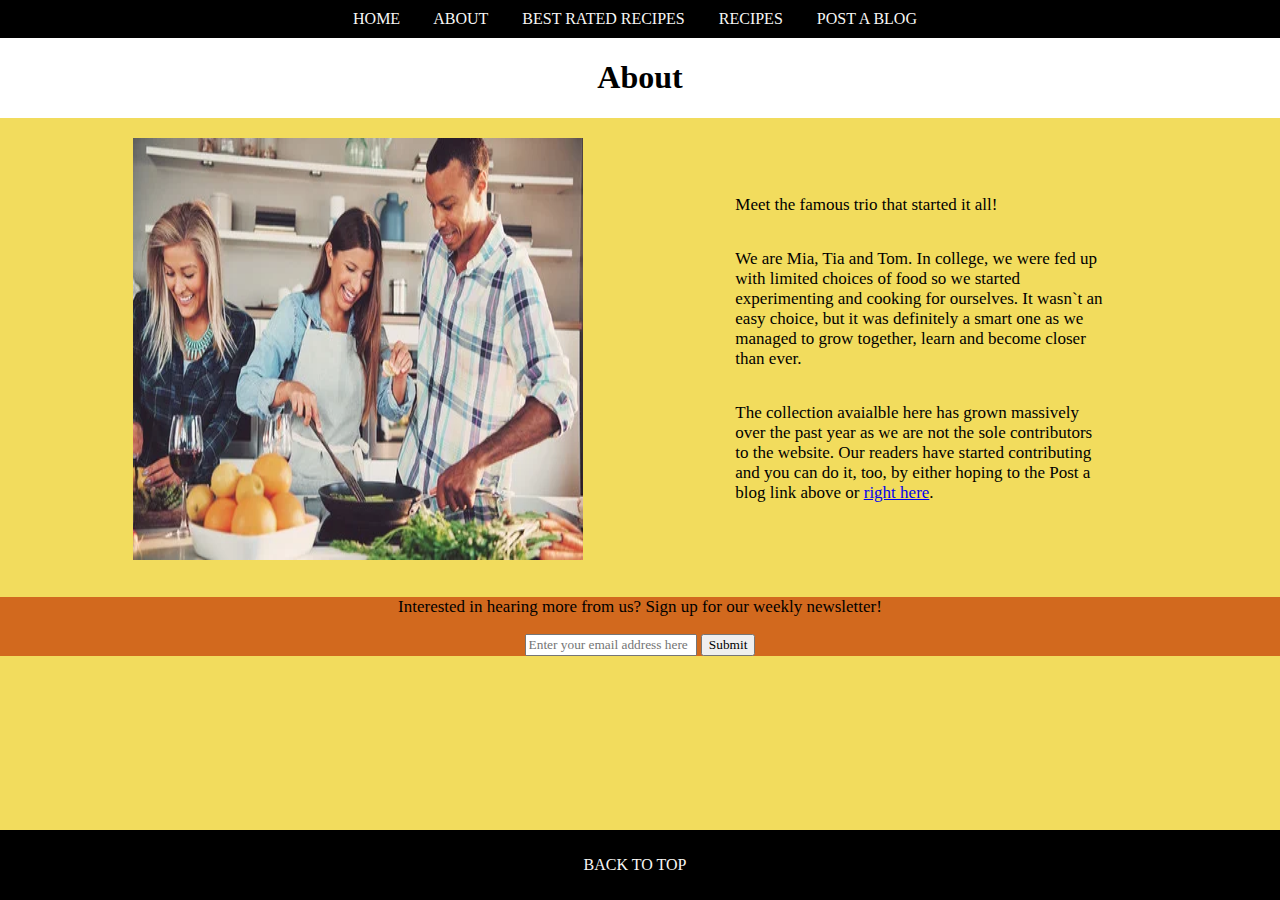
==== about.html @ 8a41a6d2 "dodat about" ====
<!doctype html>
<html lang="en">
<head>

   
    <meta charset="UTF-8">
    <meta http-equiv="X-UA-Compatible" content="IE=edge">
    <meta name="viewport" content="width=device-width, initial-scale=1.0">
    <title>Cooking Blog</title>

   
    <!-- CSS -->
    <link href="css/styleHome.css" rel="stylesheet">
    <link href="css/about.css" rel="stylesheet">

    
</head>

<body>

    <header>
        
            <div class="header-div">
                <nav class="nav">
                    <a class="nav-link" href="index.html">HOME</a>
                    <a class="nav-link" href="about.html">ABOUT</a>
                    <a class="nav-link" href="bestRated">BEST RATED RECIPES</a>
                    <a class="nav-link" href="recipes">RECIPES</a>
                    <a class="nav-link" href="post">POST A BLOG</a>
                 </nav>
            </div>
        
    
        
    </header>
    





    <div class="blog-headline">
        <h1>About</h1>
    </div>

    <div class="main">

      <img src="slike/people cooking.webp" alt="people cooking">

      <div id="paragraphs">
 
       <p>Meet the famous trio that started it all!</p>

        <p>We are Mia, Tia and Tom. In college, we were fed up with limited choices of
        food so we started experimenting and cooking for ourselves. It wasn`t an easy
        choice, but it was definitely a smart one as we managed to grow together, learn
        and become closer than ever.
        </p>

       <p>The collection avaialble here has grown massively over the past year as 
        we are not the sole contributors to the website. Our readers have started 
        contributing and you can do it, too, by either hoping to the Post a blog link
        above or <a href="post.html">right here</a>.
       </p>
    </div>
</div>

<div id="newsletter">
    <form action="">
        <p>Interested in hearing more from us? Sign up for our weekly newsletter!</p>
        <input type="email" placeholder="Enter your email address here">
        <button id="button">Submit</button>
    </form>
</div>
            
<footer>
    <p>
        <a href="#" class="nav-link">BACK TO TOP</a>
    </p>
</footer>


<script src="js/about.js"></script>

</body>
</html>
---- css/styleHome.css ----
*{
    font-family: 'Times New Roman', Times, serif; 
}

body{
    background-color: #F2DC5D;
    margin: 0;
} 

header{
    position: sticky;
    top: 0;
    width: 100%;
    background-color: black;
    text-align: center;
    padding: 10px;
}



a:hover{
    text-decoration: underline;
}

nav a:active{
    background-color: aqua;
}

.nav-link{
    text-decoration: none;
    color: rgb(248, 247, 245);
    padding-right: 30px;

}

.blog-headline{
    background-color: white;
    display: flex;
    flex-direction: row;
    justify-content: space-evenly;
}

h1 {
font-family: cursive;}

#para-headline{
    font-size: 30px;
    font-family: cursive;
    margin-top: 25px;
}

#best-rated-link{
    text-decoration: none;
    color: crimson;
    text-align: center;
    font-family: 'Lucida Sans';
}

.gallery{
    display: flex;
    flex-direction: row;
    justify-content: center;
}

#bottom-part{
    display: flex;
    flex-direction: row;
    justify-content: space-evenly;
  
}

ul {
    list-style-type:none ;
}

footer{
    background-color: black;
    padding: 10px;
    text-align: center;
    bottom: 0;
    position: fixed;
    width: 100%;
}
---- css/about.css ----
.main{
    display: flex;
    flex-direction: row;
    justify-content: space-evenly;
    padding: 20px;
}

#paragraphs{
    display: flex;
    flex-direction: column;
    width: 30%;
    padding: 40px;
    font-size: 17px;
}

#newsletter{
    text-align: center;
    font-size: 17px;
    background-color: chocolate;
  
}
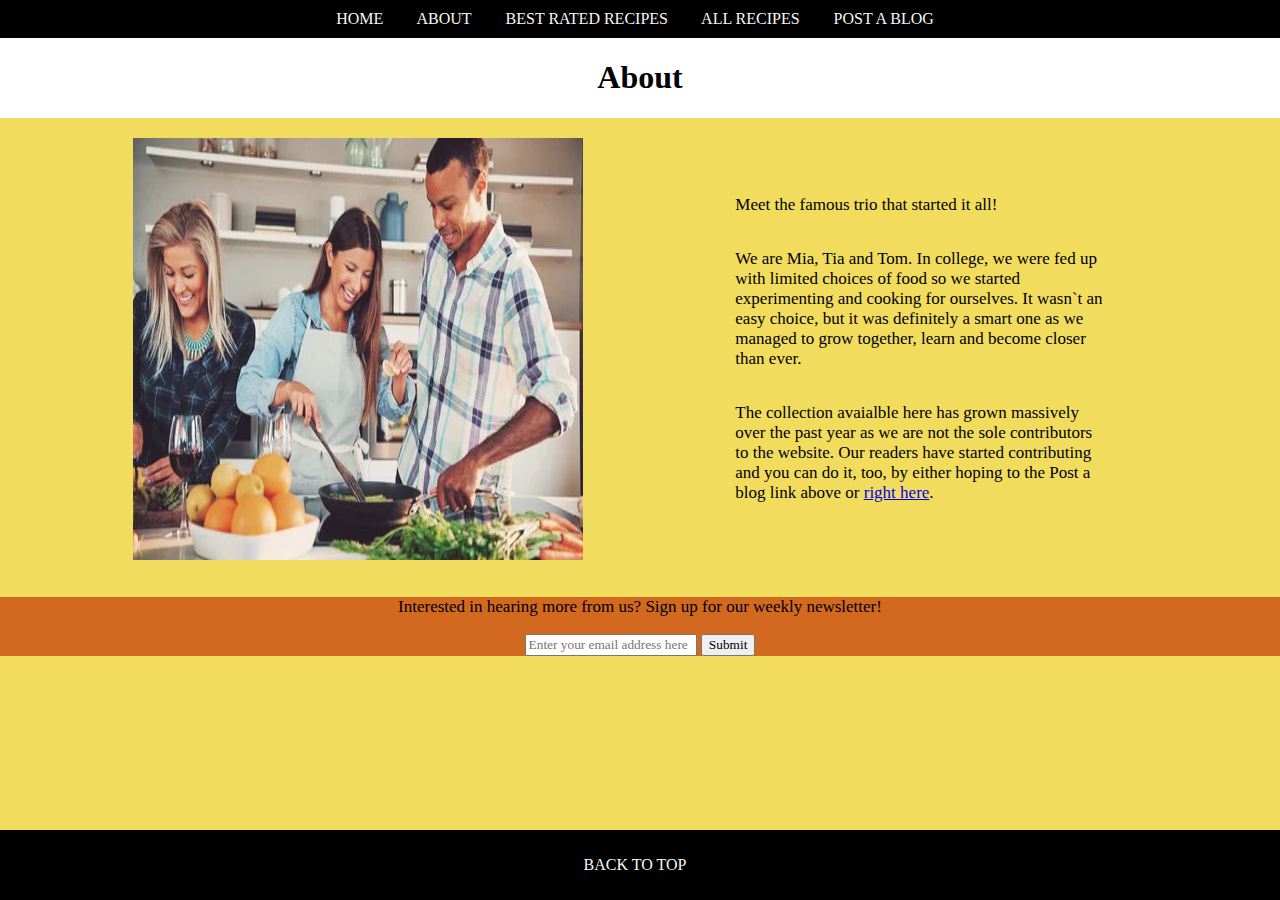
==== commit 15a84af8: "dodat bestRated page" ====
--- a/about.html
+++ b/about.html
@@ -24,8 +24,8 @@
                 <nav class="nav">
                     <a class="nav-link" href="index.html">HOME</a>
                     <a class="nav-link" href="about.html">ABOUT</a>
-                    <a class="nav-link" href="bestRated">BEST RATED RECIPES</a>
-                    <a class="nav-link" href="recipes">RECIPES</a>
+                    <a class="nav-link" href="bestRated.html">BEST RATED RECIPES</a>
+                    <a class="nav-link" href="recipes">ALL RECIPES</a>
                     <a class="nav-link" href="post">POST A BLOG</a>
                  </nav>
             </div>
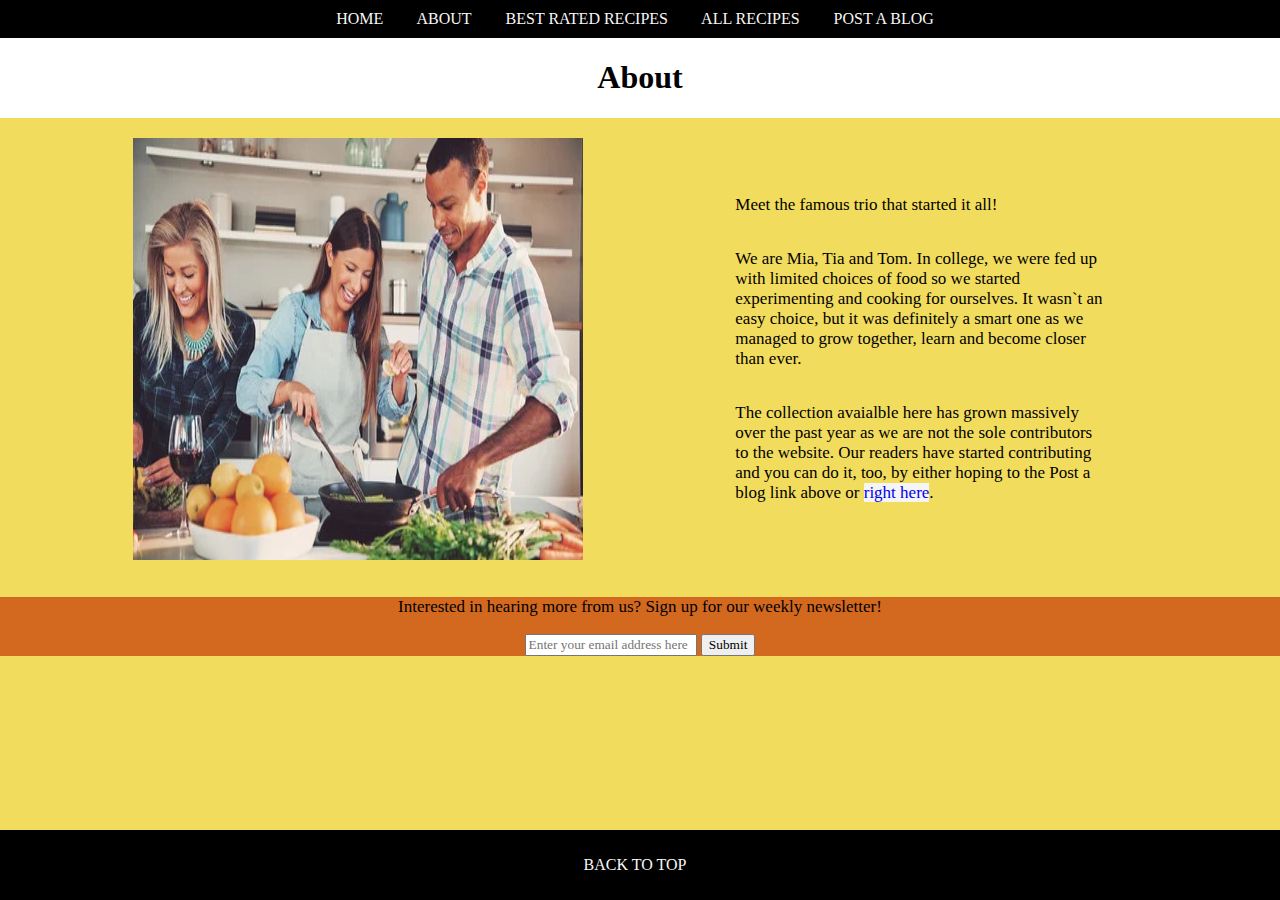
==== commit 663657d1: "dodat recipes i post page" ====
--- a/about.html
+++ b/about.html
@@ -25,8 +25,8 @@
                     <a class="nav-link" href="index.html">HOME</a>
                     <a class="nav-link" href="about.html">ABOUT</a>
                     <a class="nav-link" href="bestRated.html">BEST RATED RECIPES</a>
-                    <a class="nav-link" href="recipes">ALL RECIPES</a>
-                    <a class="nav-link" href="post">POST A BLOG</a>
+                    <a class="nav-link" href="recipes.html">ALL RECIPES</a>
+                    <a class="nav-link" href="post.html">POST A BLOG</a>
                  </nav>
             </div>
         
@@ -60,16 +60,16 @@
        <p>The collection avaialble here has grown massively over the past year as 
         we are not the sole contributors to the website. Our readers have started 
         contributing and you can do it, too, by either hoping to the Post a blog link
-        above or <a href="post.html">right here</a>.
+        above or <a id="blogPost" href="post.html">right here</a>.
        </p>
     </div>
 </div>
 
 <div id="newsletter">
-    <form action="">
+    <form name="form" action="" method="post" >
         <p>Interested in hearing more from us? Sign up for our weekly newsletter!</p>
-        <input type="email" placeholder="Enter your email address here">
-        <button id="button">Submit</button>
+        <input id= "email" type="email" placeholder="Enter your email address here">
+        <button id="button" onclick="ValidateEmail()">Submit</button>
     </form>
 </div>
             
--- a/css/about.css
+++ b/css/about.css
@@ -19,3 +19,8 @@
     background-color: chocolate;
   
 }
+
+#blogPost{
+    text-decoration: none;
+    background-color: whitesmoke;
+}
